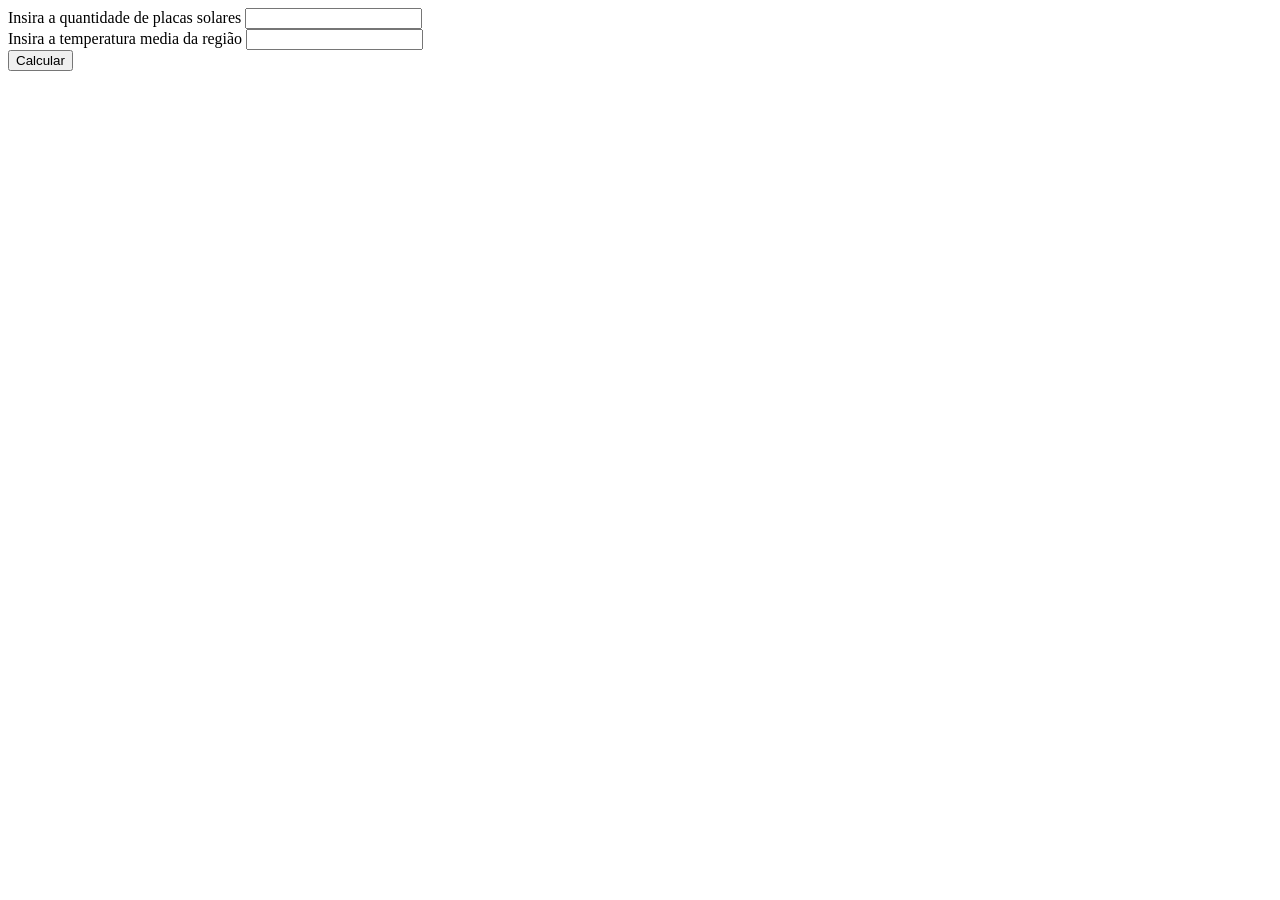
==== Calculadora_Financeira/joao.html @ 5a4d2ee1 "fiz um pouco da minha calculadora mas ainda não terminei" ====
<!DOCTYPE html>
<html lang="en">

<head>
    <meta charset="UTF-8">
    <meta name="viewport" content="width=device-width, initial-scale=1.0">
    <title>Document</title>
</head>

<body>

    Insira a quantidade de placas solares <input type="text" id="ipt_qtd_placas"> <br>
    Insira a temperatura media da região <input type="text" id="ipt_temp"> <br>
    <button onclick="calculo()">Calcular</button> <br>
    <div id="div_exibir"></div>

</body>

<script>

    function calculo() {
        let ax_placas = Number(ipt_qtd_placas.value);
        let ax_temp = Number(ipt_temp.value);
        let ax_porcet_graus = 0;


        if (ax_temp <= 25) {
            ax_porcet_graus = 0
        } else {
            ax_porcet_graus = (ax_temp - 25) * 0.35;
        }

        let ax_Moth_khw = 82.5;
        let ax_porcent_total = (15 + ax_porcet_graus) / 100;
        let ax_porcet_khw_moth = (ax_Moth_khw * ax_porcent_total);
        let ax_sem_empresa = (ax_placas * (ax_Moth_khw - ax_porcet_khw_moth));
        let ax_com_empresa = (ax_placas * ax_Moth_khw);
        let ax_sem_dinheiro = (ax_sem_empresa * 0.79);
        let ax_com_dinheiro = (ax_com_empresa * 0.79);
        let ax_diferenca = (ax_com_dinheiro - ax_sem_dinheiro);


        div_exibir.innerHTML += `Cliente sem o nosso produto vc foi prodoziu ${ax_sem_empresa.toFixed()} o que daria em valor monetario ${ax_sem_dinheiro.toFixed()} mas caso 
            vc utilizasse nosso produto teria uma produção de ${ax_com_empresa.toFixed()} no valor monetario seria ${ax_com_dinheiro.toFixed()} o valor que teria economizado seria ${ax_diferenca.toFixed()}`
    }

</script>

</html>
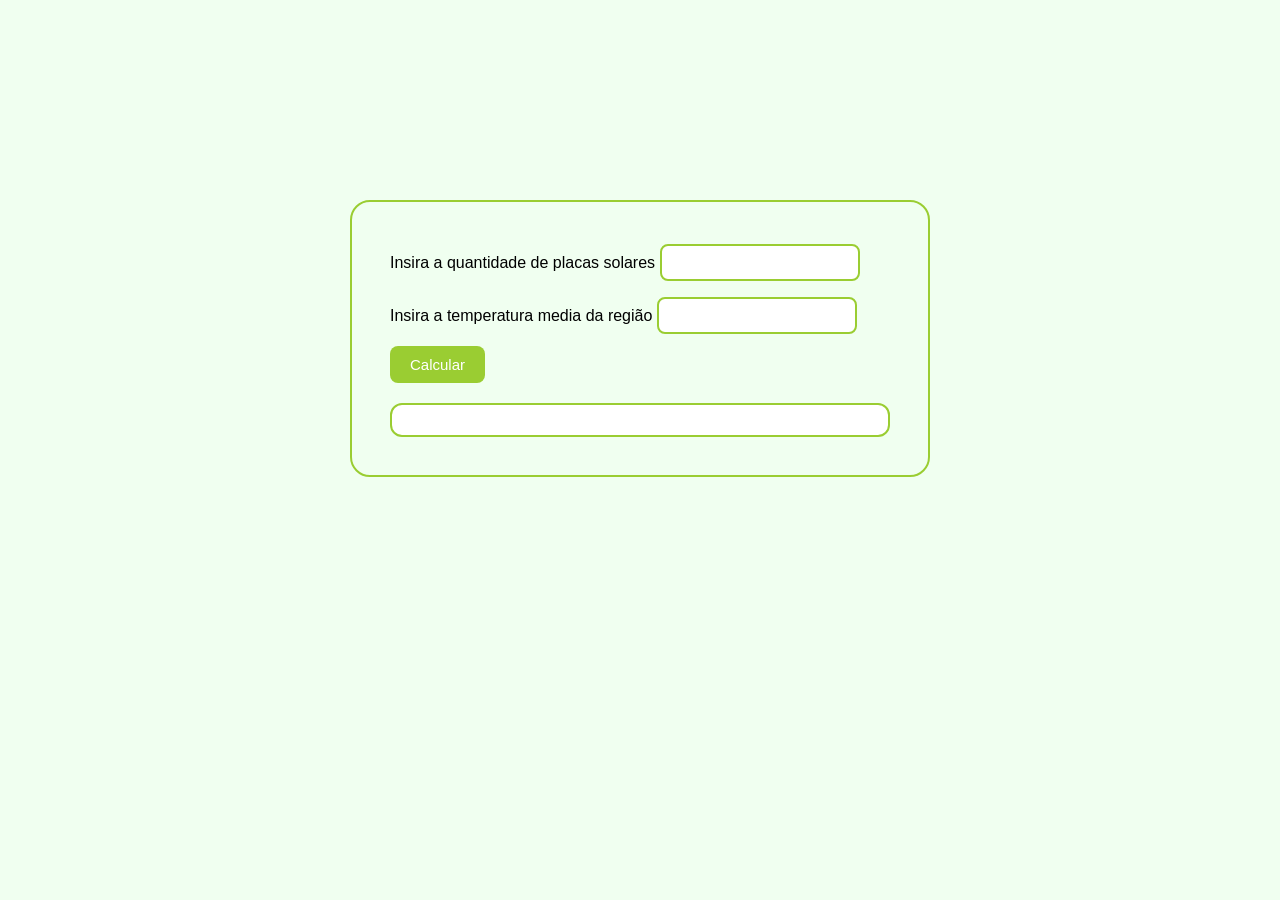
==== commit 7d35dfe5: "minha calculadora final" ====
--- a/Calculadora_Financeira/joao.html
+++ b/Calculadora_Financeira/joao.html
@@ -5,14 +5,15 @@
     <meta charset="UTF-8">
     <meta name="viewport" content="width=device-width, initial-scale=1.0">
     <title>Document</title>
+    <link rel="stylesheet" href="style joao.css">
 </head>
 
-<body>
+<body class="pagina">
 
-    Insira a quantidade de placas solares <input type="text" id="ipt_qtd_placas"> <br>
-    Insira a temperatura media da região <input type="text" id="ipt_temp"> <br>
-    <button onclick="calculo()">Calcular</button> <br>
-    <div id="div_exibir"></div>
+    Insira a quantidade de placas solares <input type="text" id="ipt_qtd_placas" class="campo"> <br>
+    Insira a temperatura media da região <input type="text" id="ipt_temp" class="campo"> <br>
+    <button onclick="calculo()" class="botao">Calcular</button> <br>
+    <div id="div_exibir" class="resultado"></div>
 
 </body>
 
@@ -22,6 +23,8 @@
         let ax_placas = Number(ipt_qtd_placas.value);
         let ax_temp = Number(ipt_temp.value);
         let ax_porcet_graus = 0;
+
+
 
 
         if (ax_temp <= 25) {
@@ -40,9 +43,14 @@
         let ax_diferenca = (ax_com_dinheiro - ax_sem_dinheiro);
 
 
-        div_exibir.innerHTML += `Cliente sem o nosso produto vc foi prodoziu ${ax_sem_empresa.toFixed()} o que daria em valor monetario ${ax_sem_dinheiro.toFixed()} mas caso 
-            vc utilizasse nosso produto teria uma produção de ${ax_com_empresa.toFixed()} no valor monetario seria ${ax_com_dinheiro.toFixed()} o valor que teria economizado seria ${ax_diferenca.toFixed()}`
+        div_exibir.innerHTML += `Cliente sem o nosso produto vc foi prodoziu ${ax_sem_empresa.toFixed()} khw o que daria em valor monetario R$ ${ax_sem_dinheiro.toFixed(2)} mas caso 
+            vc utilizasse nosso produto teria uma produção de ${ax_com_empresa.toFixed()} khw no valor monetario seria R$ ${ax_com_dinheiro.toFixed(2)} o valor que teria economizado seria R$ ${ax_diferenca.toFixed(2)} <br><br>`
+
+
+
     }
+
+
 
 </script>
 
--- a/Calculadora_Financeira/style joao.css
+++ b/Calculadora_Financeira/style joao.css
@@ -0,0 +1,37 @@
+.pagina {
+    width: 500px;
+    height: fit-content;
+    background-color: honeydew;
+    border: solid 2px yellowgreen;
+    border-radius: 20px;
+    margin: 200px auto;
+    padding: 38px;
+    font-family: Arial, Helvetica, sans-serif;
+}
+
+.campo {
+    width: 180px;
+    border: solid 2px yellowgreen;
+    border-radius: 8px;
+    padding: 8px;
+    margin: 4px 0 12px;
+    font-size: 15px;
+}
+
+.botao {
+    background-color: yellowgreen;
+    color: white;
+    border: none;
+    border-radius: 8px;
+    padding: 10px 20px;
+    font-size: 15px;
+}
+
+.resultado {
+    background-color: white;
+    border: solid 2px yellowgreen;
+    border-radius: 12px;
+    margin-top: 20px;
+    padding: 15px;
+    font-size: 15px;
+}
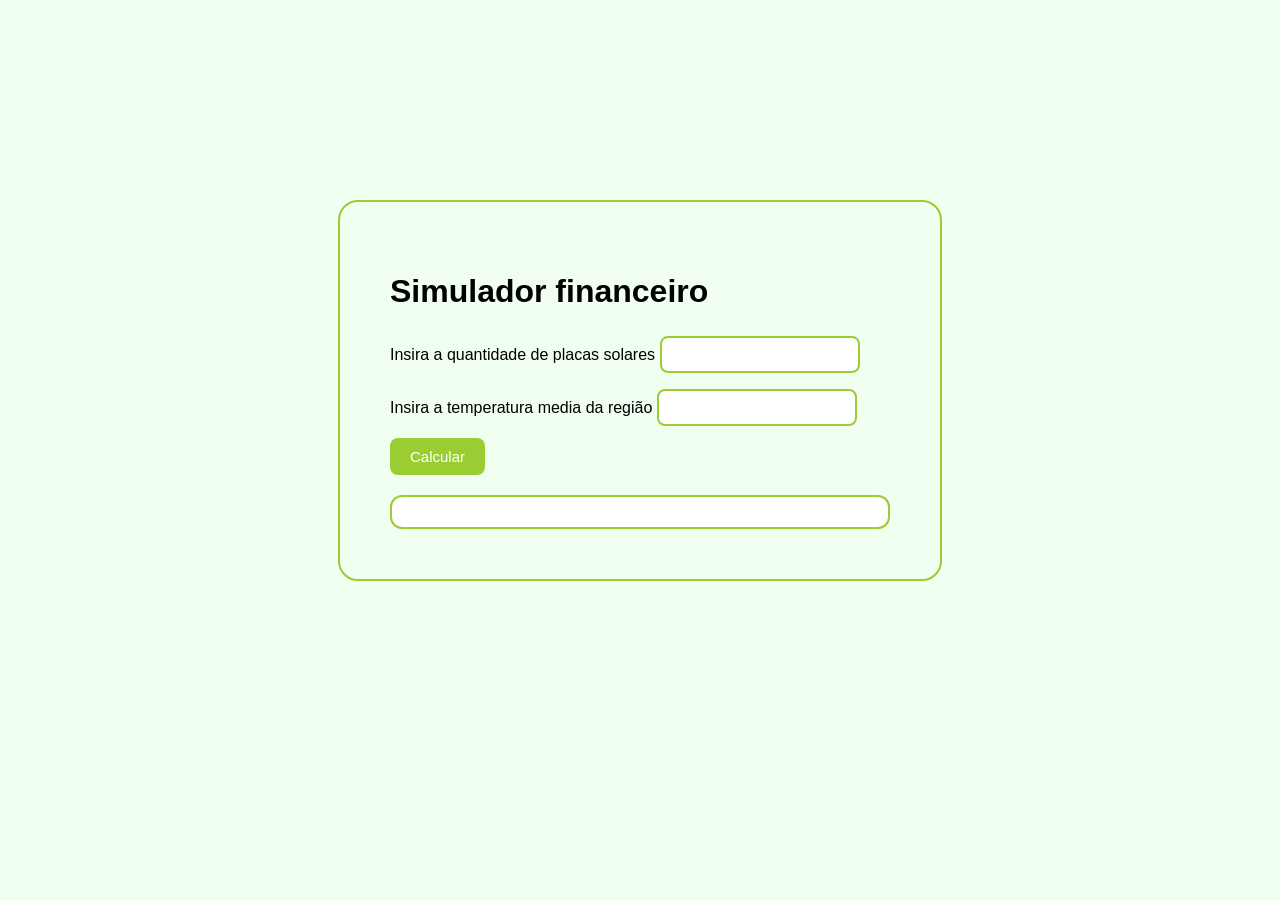
==== commit 71be2da3: "versão final calculadora" ====
--- a/Calculadora_Financeira/joao.html
+++ b/Calculadora_Financeira/joao.html
@@ -9,6 +9,8 @@
 </head>
 
 <body class="pagina">
+
+    <h1>Simulador financeiro</h1>
 
     Insira a quantidade de placas solares <input type="text" id="ipt_qtd_placas" class="campo"> <br>
     Insira a temperatura media da região <input type="text" id="ipt_temp" class="campo"> <br>
--- a/Calculadora_Financeira/style joao.css
+++ b/Calculadora_Financeira/style joao.css
@@ -5,7 +5,7 @@
     border: solid 2px yellowgreen;
     border-radius: 20px;
     margin: 200px auto;
-    padding: 38px;
+    padding: 50px;
     font-family: Arial, Helvetica, sans-serif;
 }
 
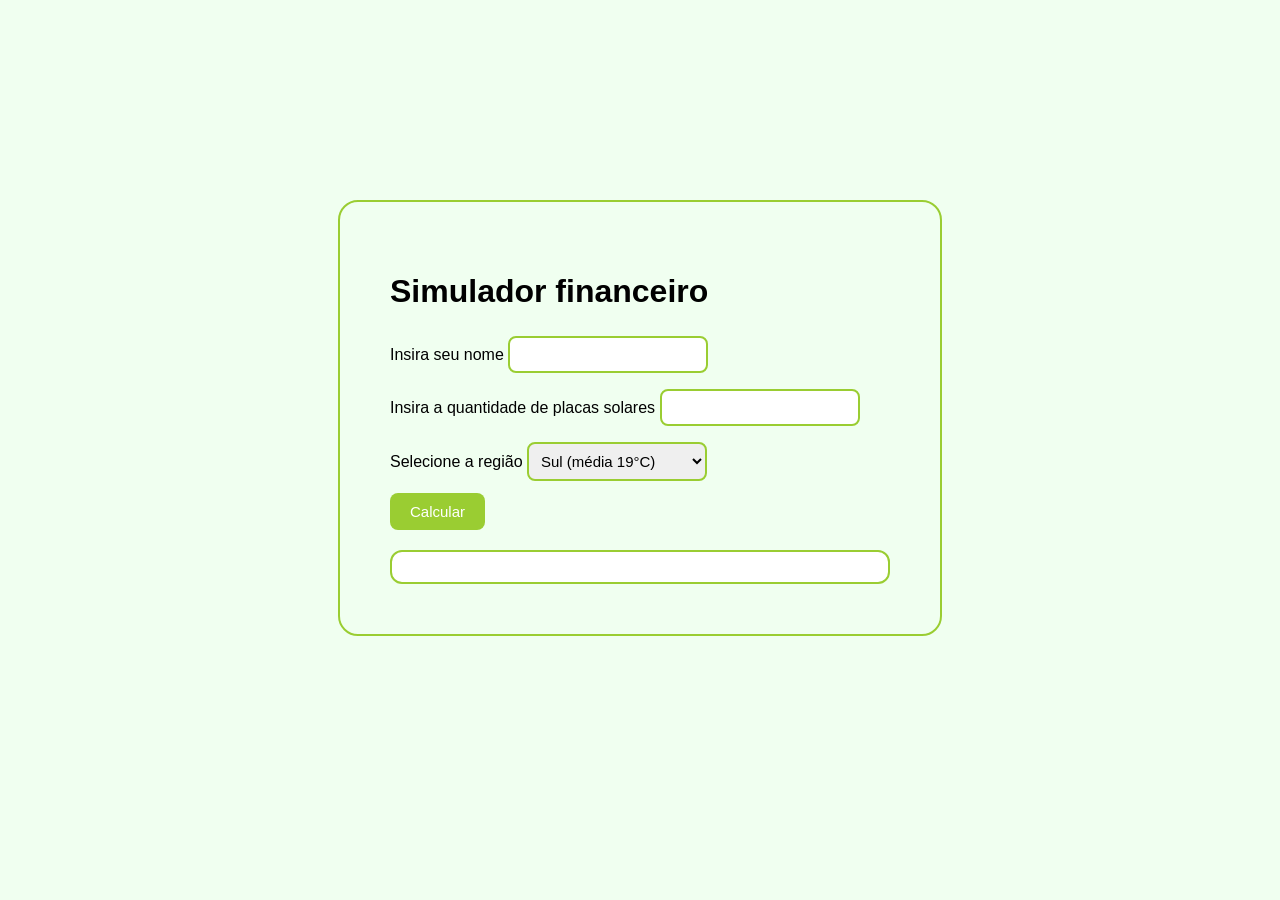
==== commit 2f53f0a2: "minha calculadora Final V2" ====
--- a/Calculadora_Financeira/joao.html
+++ b/Calculadora_Financeira/joao.html
@@ -12,8 +12,15 @@
 
     <h1>Simulador financeiro</h1>
 
+    Insira seu nome <input type="text" id="ipt_nome" class="campo"> <br>
     Insira a quantidade de placas solares <input type="text" id="ipt_qtd_placas" class="campo"> <br>
-    Insira a temperatura media da região <input type="text" id="ipt_temp" class="campo"> <br>
+    Selecione a região <select id="sel_regiao" class="campo">
+        <option value="19">Sul (média 19°C)</option>
+        <option value="21">Sudeste (média 21°C)</option>
+        <option value="24">Centro-Oeste (média 24°C)</option>
+        <option value="26">Norte (média 26°C)</option>
+        <option value="27">Nordeste (média 27°C)</option>
+    </select> <br>
     <button onclick="calculo()" class="botao">Calcular</button> <br>
     <div id="div_exibir" class="resultado"></div>
 
@@ -22,33 +29,46 @@
 <script>
 
     function calculo() {
+        let ax_nome = ipt_nome.value;
         let ax_placas = Number(ipt_qtd_placas.value);
-        let ax_temp = Number(ipt_temp.value);
+        let ax_temp = Number(sel_regiao.value);
         let ax_porcet_graus = 0;
 
+        if (ax_nome.length == 0) {
 
+            alert("Preencha seu nome.");
 
+        } else if (ipt_qtd_placas.value.length == 0) {
 
-        if (ax_temp <= 25) {
-            ax_porcet_graus = 0
+            alert("Preencha a quantidade de placas.");
+
+        } else if (ax_placas <= 0) {
+
+            alert("A quantidade de placas precisa ser maior que zero.");
+
         } else {
-            ax_porcet_graus = (ax_temp - 25) * 0.35;
+
+            if (ax_temp <= 25) {
+                ax_porcet_graus = 0
+            } else {
+                ax_porcet_graus = (ax_temp - 25) * 0.35;
+            }
+
+            let ax_Moth_khw = 82.5;
+            let ax_porcent_total = (15 + ax_porcet_graus) / 100;
+            let ax_porcet_khw_moth = (ax_Moth_khw * ax_porcent_total);
+            let ax_sem_empresa = (ax_placas * (ax_Moth_khw - ax_porcet_khw_moth));
+            let ax_com_empresa = (ax_placas * ax_Moth_khw);
+            let ax_sem_dinheiro = (ax_sem_empresa * 0.79);
+            let ax_com_dinheiro = (ax_com_empresa * 0.79);
+            let ax_diferenca = (ax_com_dinheiro - ax_sem_dinheiro);
+
+            div_exibir.innerHTML += `Olá, ${ax_nome}! <br>
+                Sem o nosso produto, você produziria ${ax_sem_empresa.toFixed()} kWh por mês, no valor de R$ ${ax_sem_dinheiro.toFixed(2)}. <br>
+                Com o nosso produto, a produção seria de ${ax_com_empresa.toFixed()} kWh por mês, no valor de R$ ${ax_com_dinheiro.toFixed(2)}. <br>
+                Ou seja, você economizaria R$ ${ax_diferenca.toFixed(2)} por mês! <br><br>`
+
         }
-
-        let ax_Moth_khw = 82.5;
-        let ax_porcent_total = (15 + ax_porcet_graus) / 100;
-        let ax_porcet_khw_moth = (ax_Moth_khw * ax_porcent_total);
-        let ax_sem_empresa = (ax_placas * (ax_Moth_khw - ax_porcet_khw_moth));
-        let ax_com_empresa = (ax_placas * ax_Moth_khw);
-        let ax_sem_dinheiro = (ax_sem_empresa * 0.79);
-        let ax_com_dinheiro = (ax_com_empresa * 0.79);
-        let ax_diferenca = (ax_com_dinheiro - ax_sem_dinheiro);
-
-
-        div_exibir.innerHTML += `Cliente sem o nosso produto vc foi prodoziu ${ax_sem_empresa.toFixed()} khw o que daria em valor monetario R$ ${ax_sem_dinheiro.toFixed(2)} mas caso 
-            vc utilizasse nosso produto teria uma produção de ${ax_com_empresa.toFixed()} khw no valor monetario seria R$ ${ax_com_dinheiro.toFixed(2)} o valor que teria economizado seria R$ ${ax_diferenca.toFixed(2)} <br><br>`
-
-
 
     }
 
